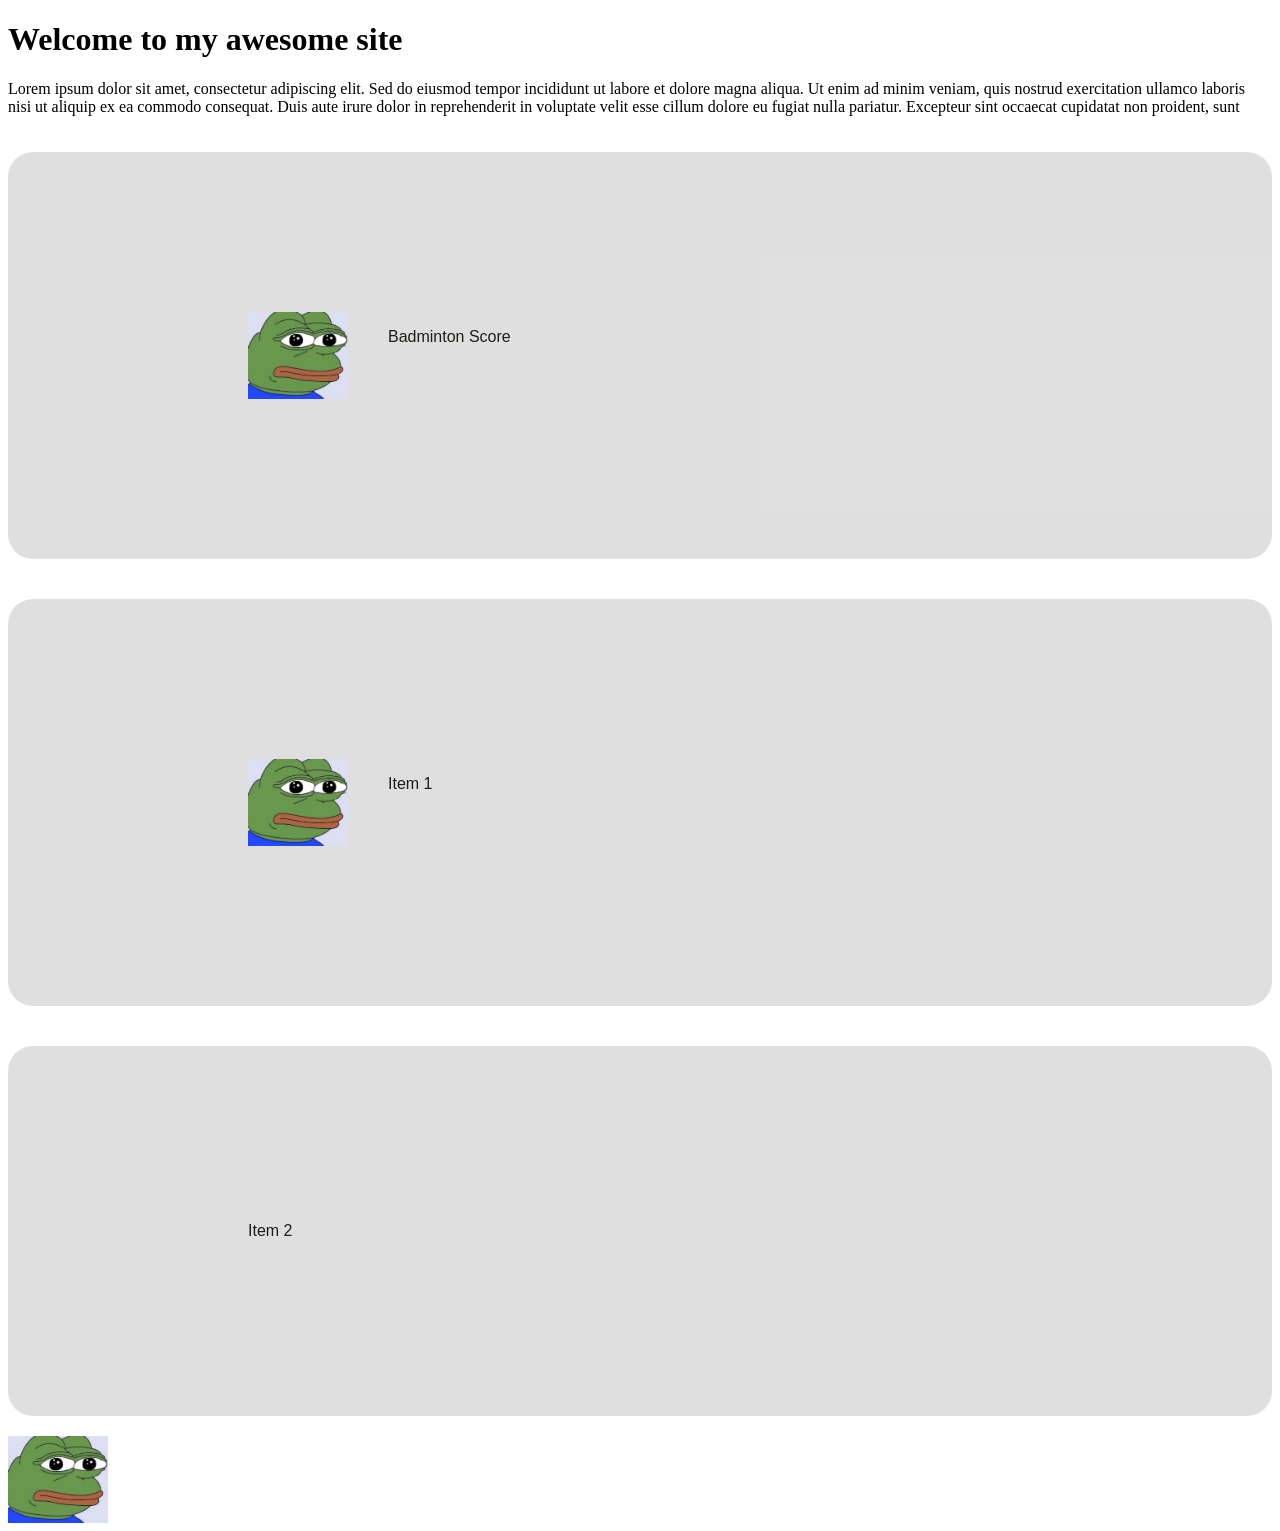
==== home.html @ b84d840c "Add clicking on nav bar changes the content - added fonts - add tab click reload - add tiles when ho" ====
<!DOCTYPE html>
<html lang="en">
<head>
	<meta charset="UTF-8">
	<meta name="viewport" content="width=device-width, initial-scale=1.0">
	<title>Home</title>
	<link rel="stylesheet" type="text/css" href="styles/homeStylesheet.css"/>
</head>
<body>
	<h1>Welcome to my awesome site</h1>
	<p>Lorem ipsum dolor sit amet, consectetur adipiscing elit. Sed do eiusmod tempor incididunt ut labore et dolore magna aliqua. Ut enim ad minim veniam, quis nostrud exercitation ullamco laboris nisi ut aliquip ex ea commodo consequat. Duis aute irure dolor in reprehenderit in voluptate velit esse cillum dolore eu fugiat nulla pariatur. Excepteur sint occaecat cupidatat non proident, sunt 
	</p>

	<div class="scroll-container">
		<div class="rounded-rectangle card1">
			<img src="pepe.png" class="projectImage">
			<p>Badminton Score</p>
			<!-- <div id="animationDiv" class="fa fa-solid">&#xf118;</div> -->
			<!-- <a href="https://dribbble.com/shots/24424896-Home-Care-Service-Website">App store</a> -->
		</div>
		<div class="rounded-rectangle card2">
			<img src="pepe.png" class="projectImage">
			<p>Item 1</p>
			<!-- <a href="https://dribbble.com/shots/24424896-Home-Care-Service-Website">App store</a> -->
		</div>
		<div class="rounded-rectangle">
			<!-- <img src="pepe.png" class="projectImage"> -->
			<p>Item 2</p>
			<!-- <a href="https://dribbble.com/shots/24424896-Home-Care-Service-Website">App store</a> -->
		</div>
		<!-- <a href="badminton.html" class="rounded-rectangle">Badminton Score</a>
		<a href="#" class="rounded-rectangle">Item 2</a>
		<a href="#" class="rounded-rectangle">Item 3</a>
		<a href="#" class="rounded-rectangle">Item 4</a>
		<a href="#" class="rounded-rectangle">Item 5</a>
		<a href="#" class="rounded-rectangle">Item 6</a>
		<a href="#" class="rounded-rectangle">Item 7</a> -->
	</div>

	<div class="projectsContainer">
		<img src="pepe.png" class="projectImage">
		<div class="overlay">
			<div class="text">Hello World</div>
		</div>
	</div>
</body>
</html>
---- styles/homeStylesheet.css ----
.projectsContainer {
  position: relative;
  width: 100px;
}
  
.projectImage {
  display: block;
  width: 100px;
  height: auto;
}
  
.overlay {
  position: absolute;
  top: 0;
  height: 100%;
  width: 100px;
  opacity: 0;
  transition: .5s ease;
  background-color: #008CBA;
}
  
.projectsContainer:hover .overlay {
  opacity: 1;
}

/* Style for the scroll container */
.scroll-container {
  flex-direction: column;
  display: flex;  /* Use Flexbox to display the children (links) horizontally */
  overflow-x: auto;  /* Enable horizontal scrolling */
  padding: 20px 0;  /* Add vertical padding to the container */
  gap: 40px;  /* Space between each item */
  scroll-behavior: smooth;  /* Smooth scrolling */

  /* Hide scrollbar for all browsers */
  -ms-overflow-style: none;  /* Internet Explorer 10+ */
  scrollbar-width: none;  /* Firefox */
}

.scroll-container::-webkit-scrollbar {
  display: none;  /* Chrome, Safari, and Opera */
}
  
/* Style for the individual rounded rectangles */
.rounded-rectangle {
  display: flex;
  gap: 40px;  /* Space between each item */
  padding: 160px 240px;  /* Add padding to each rectangle */
  background-color: #ddddddeb;  /* Set the background color */
  color: #1D1E18;  /* Text color */
  text-decoration: none;  /* Remove the underline from the link */
  border-radius: 25px;  /* Create rounded corners */
  text-align: center;  /* Center the text inside */
  transition: background-color 0.3s ease;  /* Smooth background color transition */
  font-family: 'Montserrat', sans-serif;
  font-weight: 500;
}

.card1:hover {
  background-color: #588157;  /* Change background color on hover */
  color: #D9FFF5;
  cursor: url("data:image/svg+xml;utf8, <svg xmlns='http://www.w3.org/2000/svg' width='32' height='32' style='font-size: 24px'><text y='20'>🏸</text></svg>"), auto
}

.card2:hover {
  background-color: #27187E;  /* Change background color on hover */
  color: #E5EAFA;
}

#animationDiv {
  font-size:48px;
}
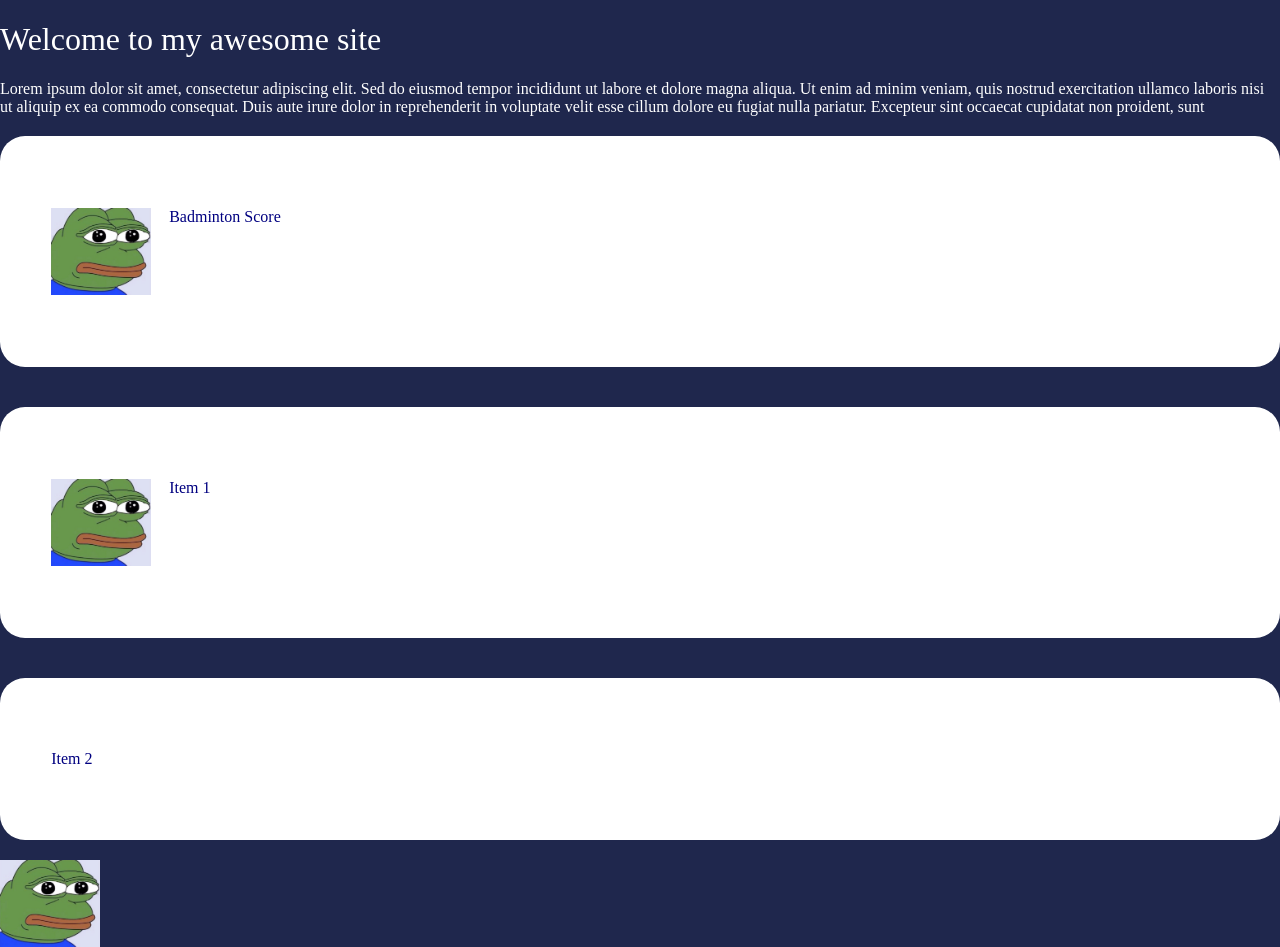
==== commit 496083ac: "Repurpose for just badminton app" ====
--- a/home.html
+++ b/home.html
@@ -4,9 +4,11 @@
 	<meta charset="UTF-8">
 	<meta name="viewport" content="width=device-width, initial-scale=1.0">
 	<title>Home</title>
+	<link rel="stylesheet" type="text/css" href="styles/stylesheet.css"/>
 	<link rel="stylesheet" type="text/css" href="styles/homeStylesheet.css"/>
 </head>
 <body>
+	<div id="navbar-container"></div>
 	<h1>Welcome to my awesome site</h1>
 	<p>Lorem ipsum dolor sit amet, consectetur adipiscing elit. Sed do eiusmod tempor incididunt ut labore et dolore magna aliqua. Ut enim ad minim veniam, quis nostrud exercitation ullamco laboris nisi ut aliquip ex ea commodo consequat. Duis aute irure dolor in reprehenderit in voluptate velit esse cillum dolore eu fugiat nulla pariatur. Excepteur sint occaecat cupidatat non proident, sunt 
 	</p>
--- a/styles/stylesheet.css
+++ b/styles/stylesheet.css
@@ -0,0 +1,163 @@
+html, body {
+  margin: 0;
+  padding: 0;
+  background-color: #1f274d;
+  color: white;
+  /* background-image: linear-gradient(#4d6df3, #1f274d); */
+}
+
+h1, h2, h3, .navbar-links, .sidenav-content {
+  font-family: "Pixelify Sans", serif;
+  font-optical-sizing: auto;
+  font-weight: 400;
+  font-style: normal;
+}
+
+p, ul {
+  font-family: "Funnel Display", serif;
+  font-optical-sizing: auto;
+  font-weight: 300;
+  font-style: normal;
+  margin: 0;
+  padding: 0;
+}
+
+.content {
+  position: relative;
+  background-color: #1f274d;
+  padding: 4em 16em 10em 16em;
+}
+
+.content .content-paragraph {
+  padding: 2em 0em;
+}
+
+.content-paragraph p {
+  margin: 0em 0em 4em 0em;
+}
+
+.navbar {
+  position: fixed; /* Makes the navbar sticky */
+  top: 0; /* Sticks at the top of the page */
+  z-index: 1000; /* Keeps it on top of other content */
+  padding: 2em;
+  display: inline-block;
+}
+
+.navbar-links li a, .sidenav-content a {
+  text-decoration: none;
+  color: white;
+}
+
+.navbar-links li a:hover {
+  text-decoration: underline;
+  color: white;
+}
+
+.navbar-links li a.active {
+  color: #FF715B;
+}
+
+.navbar-links li, .sidenav-content a {
+  display: block;
+  padding: 0.8em;
+}
+
+.sidenav-content a.active {
+  color: #FF715B;
+}
+
+.sidenav {
+  height: 100%;
+  position: fixed;
+  top: 0;
+  left: 0;
+  background-color: #111;
+  transition: 0.5s;
+  overflow-x: hidden;
+  padding-top: 2em;
+  display: none;
+}
+
+.sidenav-content {
+  display: flex;
+  flex-direction: column;
+  padding-left: 2em;
+  position: relative
+}
+
+#close-button {
+  height: 2em;
+  width: 2em;
+  right: 2em;
+  margin-left: 72%;
+}
+
+/* Hamburger Icon */
+.hamburger {
+  display: none; /* Hide by default */
+  background: none;
+  border: none;
+  font-size: 24px;
+  fill: white;
+}
+
+/* Create a pixelated button effect */
+.pixel-button a {
+  font-family: "Tiny5", serif; /* Use a pixelated font */
+  font-weight: 400;
+  font-style: normal;
+  font-size: 1em;
+  padding: 0.8em 1.6em; /* Adjust the padding for a blocky, square look */
+  background-color: #D7263D; /* Button color */
+  transition: all 0.2s ease-in-out; /* Smooth transition for hover effect */
+  border: none;
+  text-transform: uppercase;
+  color: white;
+  filter: drop-shadow(4px 4px #4444dd);
+  text-decoration: none;
+  display: inline-block;
+}
+
+.pixel-button a:hover {
+  background-color: #4d6df3; /* Change color on hover */
+  filter: drop-shadow(4px 4px #FBC4AB);
+}
+
+@media (max-width: 768px) {
+  h1, h2 {
+      font-size: 18px;
+  }
+
+  .content {
+    padding: 4em 12em;
+    font-size: 14px;
+  }
+}
+
+@media (max-width: 425px) {
+  h1, h2 {
+      font-size: 16px;
+  }
+
+  .content {
+    padding: 3em 7em; /* Smaller padding for mobile */
+    font-size: 12px;
+  }
+
+  .content .content-paragraph {
+    padding: 1em 0em;
+  }
+
+  .hamburger {
+    display: block; /* Show hamburger icon on mobile */
+  }
+
+  .navbar-links {
+    display: none; /* Hide nav links by default on mobile */
+  }
+
+  .sidenav.active {
+    display: block;
+  }
+}
--- a/styles/homeStylesheet.css
+++ b/styles/homeStylesheet.css
@@ -44,10 +44,10 @@
 /* Style for the individual rounded rectangles */
 .rounded-rectangle {
   display: flex;
-  gap: 40px;  /* Space between each item */
-  padding: 160px 240px;  /* Add padding to each rectangle */
-  background-color: #ddddddeb;  /* Set the background color */
-  color: #1D1E18;  /* Text color */
+  gap: 2vh;  /* Space between each item */
+  padding: 8vh 4vw;  /* Add padding to each rectangle */
+  background-color: white;  /* Set the background color */
+  color: navy;  /* Text color */
   text-decoration: none;  /* Remove the underline from the link */
   border-radius: 25px;  /* Create rounded corners */
   text-align: center;  /* Center the text inside */
@@ -65,8 +65,4 @@
 .card2:hover {
   background-color: #27187E;  /* Change background color on hover */
   color: #E5EAFA;
-}
-
-#animationDiv {
-  font-size:48px;
 }
